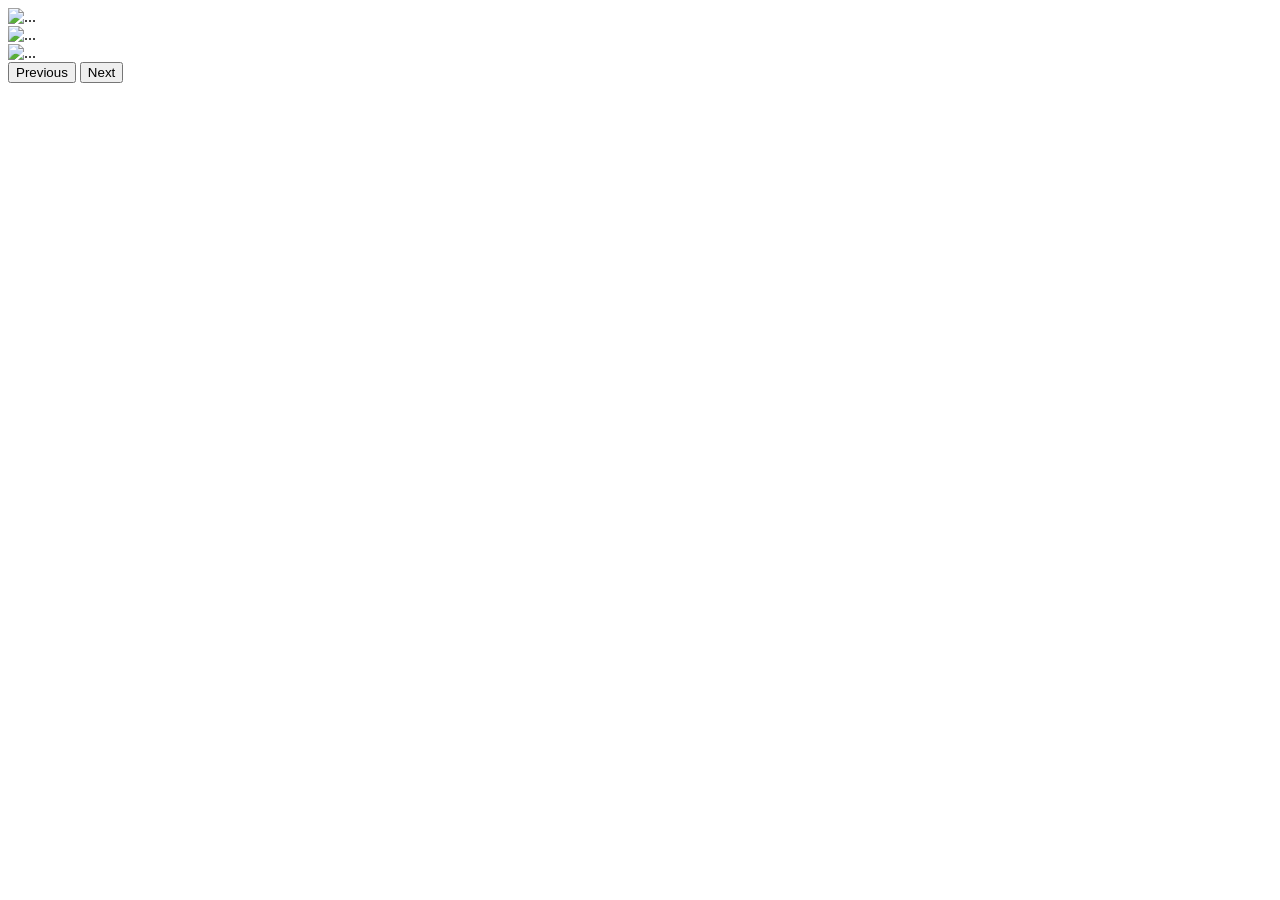
==== Carucel.html @ ead6b935 "Se creo el archivo base para el carucel de HBO clone" ====
<!DOCTYPE html>
<html lang="en">
<head>
    <meta charset="UTF-8">
    <meta name="viewport" content="width=device-width, initial-scale=1.0">
    <title>Caruzel escena principal </title> <!--? Este archivo va en la ventana de inicio de HBO-->
</head>
<body>
    <div id="carouselExampleFade" class="carousel slide carousel-fade">
        <div class="carousel-inner">
            <div class="carousel-item active">
                <img src="..." class="d-block w-100" alt="...">
            </div>
            <div class="carousel-item">
                <img src="..." class="d-block w-100" alt="...">
            </div>
            <div class="carousel-item">
                <img src="..." class="d-block w-100" alt="...">
            </div>
        </div>
        <button class="carousel-control-prev" type="button" data-bs-target="#carouselExampleFade" data-bs-slide="prev">
            <span class="carousel-control-prev-icon" aria-hidden="true"></span>
            <span class="visually-hidden">Previous</span>
        </button>
        <button class="carousel-control-next" type="button" data-bs-target="#carouselExampleFade" data-bs-slide="next">
            <span class="carousel-control-next-icon" aria-hidden="true"></span>
            <span class="visually-hidden">Next</span>
        </button>
    </div>

</body>

</html>
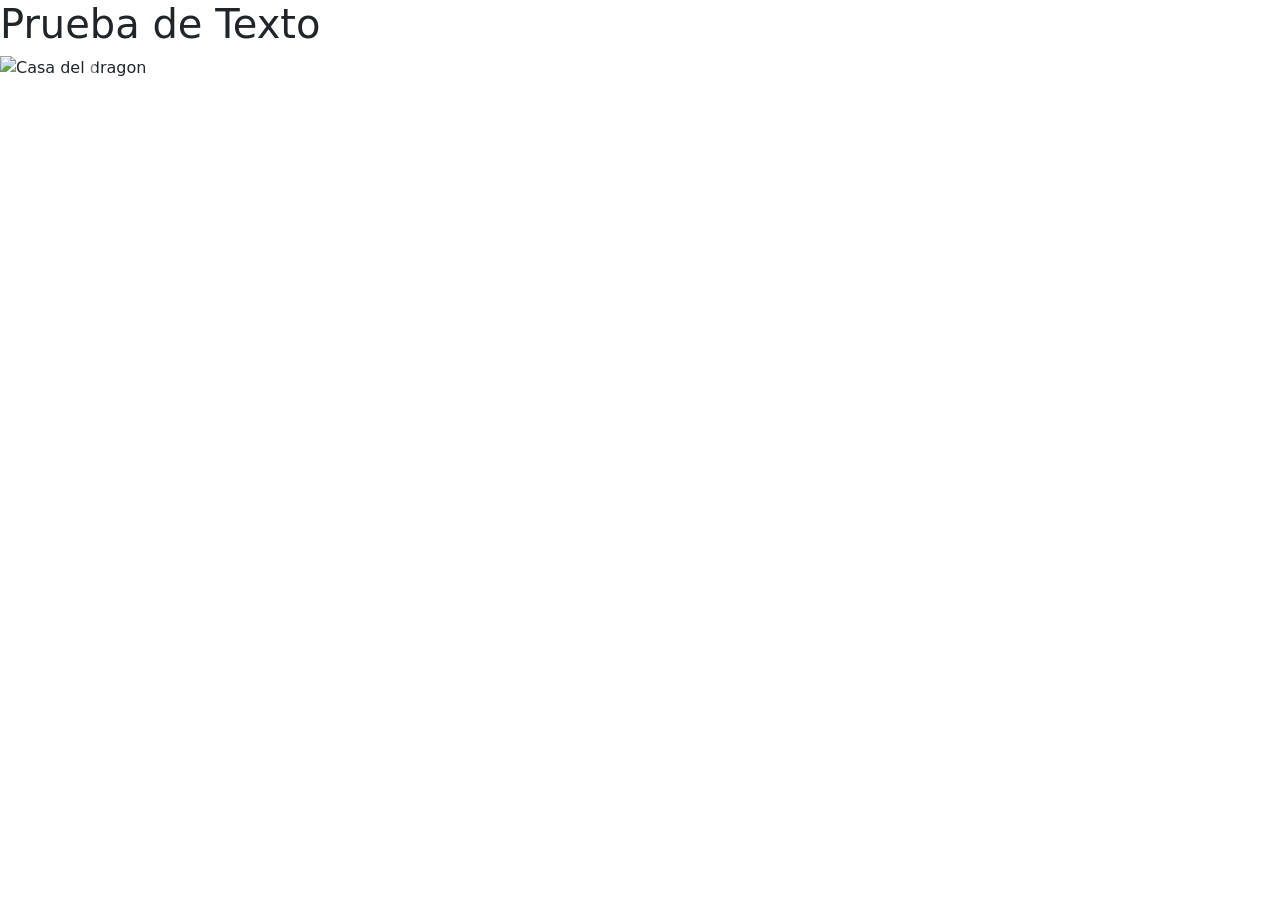
==== commit 863bec58: "Se termino el carusel y estructura de HTLM" ====
--- a/Carucel.html
+++ b/Carucel.html
@@ -1,21 +1,38 @@
 <!DOCTYPE html>
 <html lang="en">
+
 <head>
     <meta charset="UTF-8">
     <meta name="viewport" content="width=device-width, initial-scale=1.0">
     <title>Caruzel escena principal </title> <!--? Este archivo va en la ventana de inicio de HBO-->
+    <title>Bootstrap-Basico</title>
+    <link href="https://cdn.jsdelivr.net/npm/bootstrap@5.3.8/dist/css/bootstrap.min.css" rel="stylesheet"
+        integrity="sha384-sRIl4kxILFvY47J16cr9ZwB07vP4J8+LH7qKQnuqkuIAvNWLzeN8tE5YBujZqJLB" crossorigin="anonymous">
+
 </head>
+<!--Prueba de cambio-->
+
 <body>
+
+    <h1> Prueba de Texto </h1>
+
     <div id="carouselExampleFade" class="carousel slide carousel-fade">
         <div class="carousel-inner">
             <div class="carousel-item active">
-                <img src="..." class="d-block w-100" alt="...">
+                <img src="https://encrypted-tbn0.gstatic.com/images?q=tbn:ANd9GcQ6nv_iRhY6m1-uNnbqqBT0AsNyBqCwcebq_GndJu8yCw&s=10"
+                    class="d-block w-100" alt="Casa del dragon">
             </div>
             <div class="carousel-item">
-                <img src="..." class="d-block w-100" alt="...">
+                <img src="https://m.media-amazon.com/images/S/pv-target-images/db552f8b184fab12845e5d46c961932fda37c0a1be9e88ddc4988b30c1352fa3.jpg"
+                    class="d-block w-100" alt="Duna la profesia">
             </div>
             <div class="carousel-item">
-                <img src="..." class="d-block w-100" alt="...">
+                <img src="https://nintenduo.com/wp-content/uploads/2025/08/Fecha-Estreno-FNAF-2-Pelicula-Paises.webp"
+                    class="d-block w-100" alt="FNAF 2">
+            </div>
+            <div class="carousel-item">
+                <img src="https://nintenduo.com/wp-content/uploads/2025/08/Fecha-Estreno-FNAF-2-Pelicula-Paises.webp"
+                    class="d-block w-100" alt="Spiderman-NWH">
             </div>
         </div>
         <button class="carousel-control-prev" type="button" data-bs-target="#carouselExampleFade" data-bs-slide="prev">
@@ -28,6 +45,17 @@
         </button>
     </div>
 
+    <script src="https://cdn.jsdelivr.net/npm/bootstrap@5.3.8/dist/js/bootstrap.bundle.min.js"
+        integrity="sha384-FKyoEForCGlyvwx9Hj09JcYn3nv7wiPVlz7YYwJrWVcXK/BmnVDxM+D2scQbITxI"
+        crossorigin="anonymous"></script>
+
+    <script src="https://cdn.jsdelivr.net/npm/@popperjs/core@2.11.8/dist/umd/popper.min.js"
+        integrity="sha384-I7E8VVD/ismYTF4hNIPjVp/Zjvgyol6VFvRkX/vR+Vc4jQkC+hVqc2pM8ODewa9r"
+        crossorigin="anonymous"></script>
+    <script src="https://cdn.jsdelivr.net/npm/bootstrap@5.3.8/dist/js/bootstrap.min.js"
+        integrity="sha384-G/EV+4j2dNv+tEPo3++6LCgdCROaejBqfUeNjuKAiuXbjrxilcCdDz6ZAVfHWe1Y"
+        crossorigin="anonymous"></script>
+
 </body>
 
 </html>
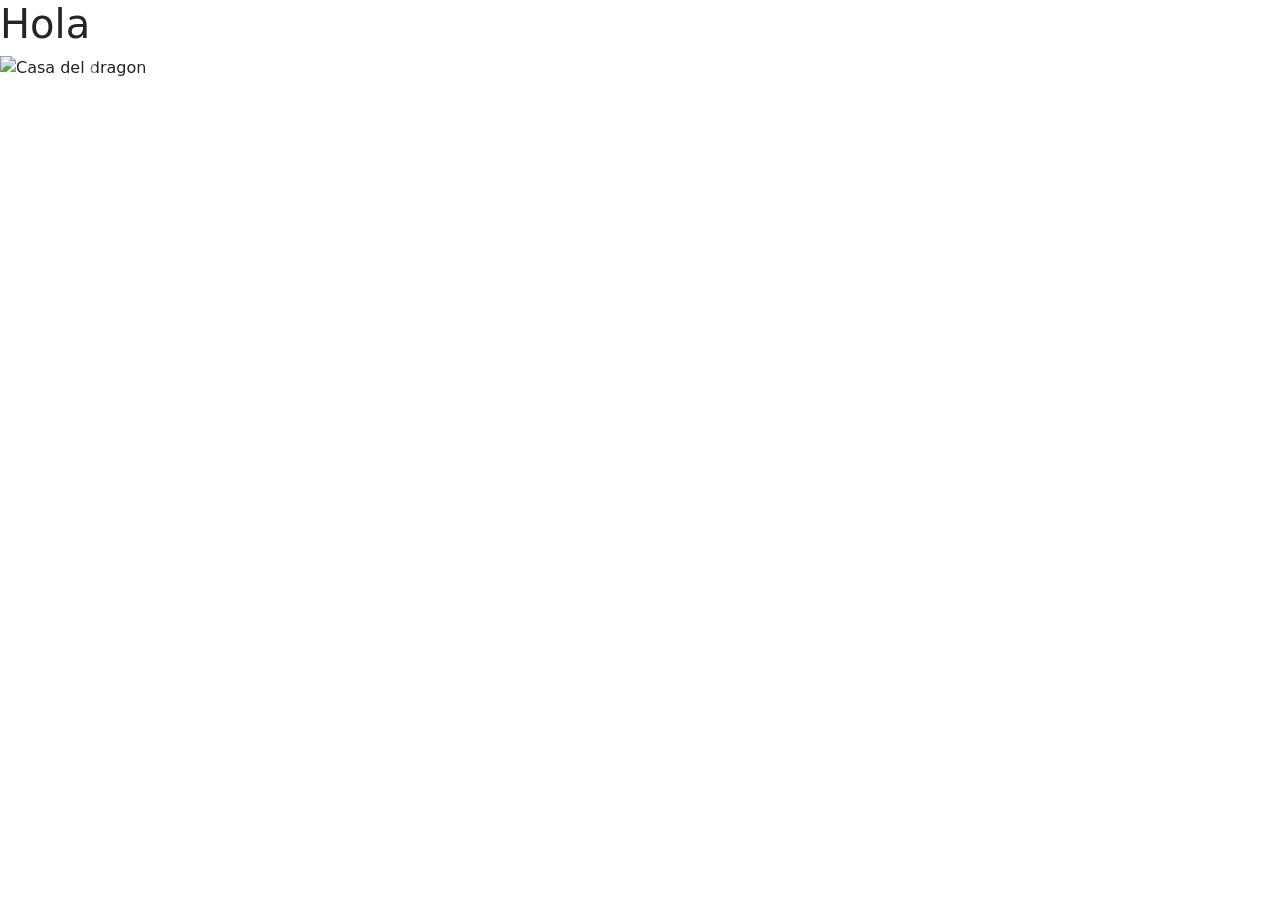
==== commit 3d99097b: "Se agrego el archivo CSS para poder modificar la el tamaño del Carucel puesto que era de pantalla co" ====
--- a/Carucel.html
+++ b/Carucel.html
@@ -13,28 +13,38 @@
 <!--Prueba de cambio-->
 
 <body>
+    <!--? Carusel fade -->
 
-    <h1> Prueba de Texto </h1>
+    <h1> Hola</h1>
 
     <div id="carouselExampleFade" class="carousel slide carousel-fade">
         <div class="carousel-inner">
-            <div class="carousel-item active">
+            <div class="carousel-item active"> <!--? Home-->
                 <img src="https://encrypted-tbn0.gstatic.com/images?q=tbn:ANd9GcQ6nv_iRhY6m1-uNnbqqBT0AsNyBqCwcebq_GndJu8yCw&s=10"
                     class="d-block w-100" alt="Casa del dragon">
             </div>
-            <div class="carousel-item">
+            <div class="carousel-item"> <!--? Series -->
                 <img src="https://m.media-amazon.com/images/S/pv-target-images/db552f8b184fab12845e5d46c961932fda37c0a1be9e88ddc4988b30c1352fa3.jpg"
                     class="d-block w-100" alt="Duna la profesia">
             </div>
-            <div class="carousel-item">
+            <div class="carousel-item"> <!--? Movies -->
                 <img src="https://nintenduo.com/wp-content/uploads/2025/08/Fecha-Estreno-FNAF-2-Pelicula-Paises.webp"
                     class="d-block w-100" alt="FNAF 2">
             </div>
-            <div class="carousel-item">
-                <img src="https://nintenduo.com/wp-content/uploads/2025/08/Fecha-Estreno-FNAF-2-Pelicula-Paises.webp"
+            <div class="carousel-item"> <!--? HBO-->
+                <img src="https://i.ytimg.com/vi/Pk1uoINLbr8/hq720.jpg?sqp=-oaymwEhCK4FEIIDSFryq4qpAxMIARUAAAAAGAElAADIQj0AgKJD&rs=AOn4CLBZHyDCHqNMUIUZafDDo0N-7RycXA"
                     class="d-block w-100" alt="Spiderman-NWH">
             </div>
+            <div class="carousel-item"> <!--? Sport-->
+                <img src="https://m.media-amazon.com/images/S/pv-target-images/b9ce7b79d4c4320e6202b66625d03c06d23e0e0c06d3cb8c6a02efa8930db5a9.png"
+                    class="d-block w-100" alt=" Ferrari la pelicula">
+            </div>
+            <div class="carousel-item"> <!--? Kids y Family -->
+                <img src="https://m.media-amazon.com/images/S/pv-target-images/509b02ad2b0330a90aa09942d9762c6eae296c32c17f5506e122003f8951d61d.jpg"
+                    class="d-block w-100" alt="El show de Gounbal">
+            </div>
         </div>
+
         <button class="carousel-control-prev" type="button" data-bs-target="#carouselExampleFade" data-bs-slide="prev">
             <span class="carousel-control-prev-icon" aria-hidden="true"></span>
             <span class="visually-hidden">Previous</span>
@@ -52,6 +62,7 @@
     <script src="https://cdn.jsdelivr.net/npm/@popperjs/core@2.11.8/dist/umd/popper.min.js"
         integrity="sha384-I7E8VVD/ismYTF4hNIPjVp/Zjvgyol6VFvRkX/vR+Vc4jQkC+hVqc2pM8ODewa9r"
         crossorigin="anonymous"></script>
+
     <script src="https://cdn.jsdelivr.net/npm/bootstrap@5.3.8/dist/js/bootstrap.min.js"
         integrity="sha384-G/EV+4j2dNv+tEPo3++6LCgdCROaejBqfUeNjuKAiuXbjrxilcCdDz6ZAVfHWe1Y"
         crossorigin="anonymous"></script>
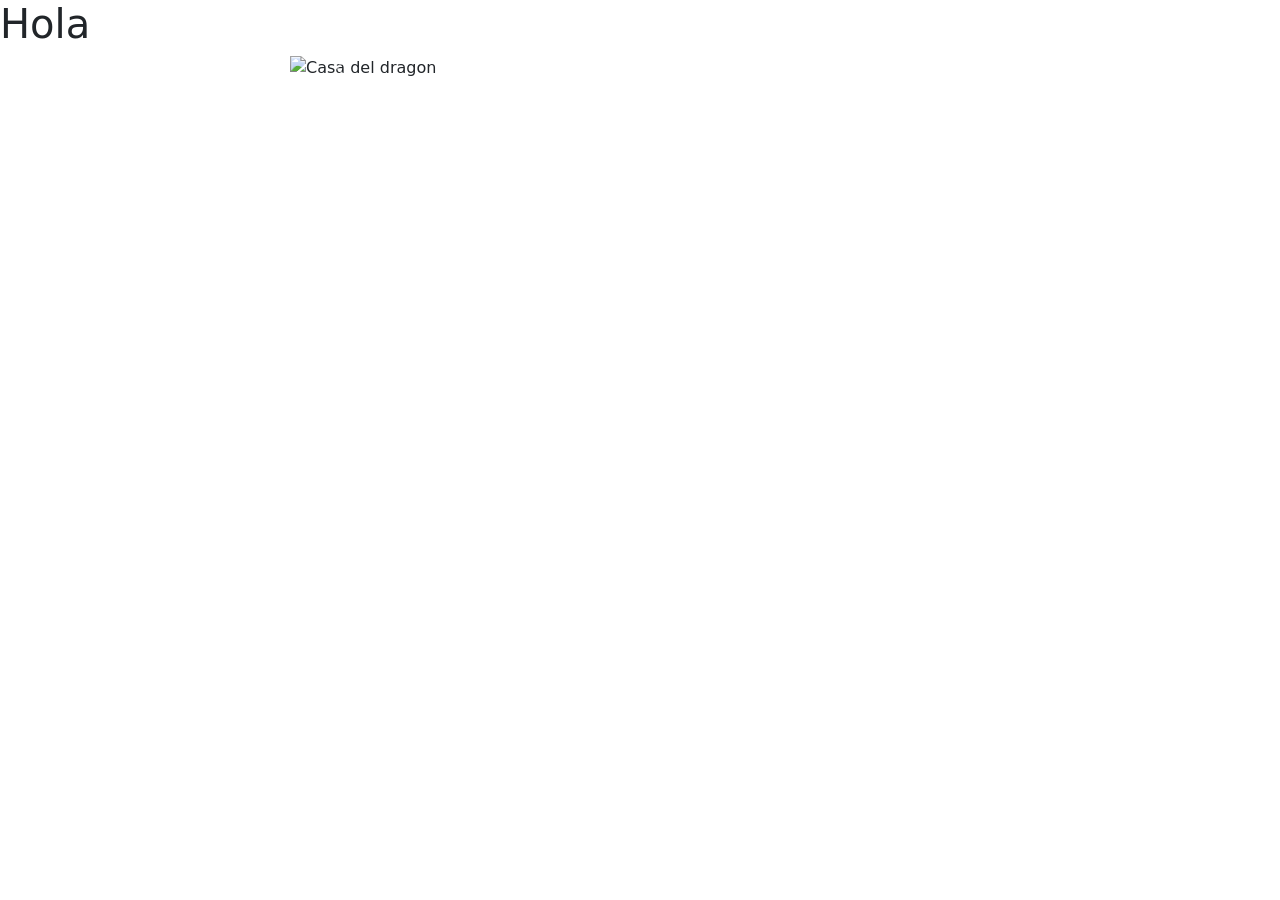
==== commit b2d03c7f: "Se creo el archivo css y se vinculo" ====
--- a/Carucel.html
+++ b/Carucel.html
@@ -8,7 +8,7 @@
     <title>Bootstrap-Basico</title>
     <link href="https://cdn.jsdelivr.net/npm/bootstrap@5.3.8/dist/css/bootstrap.min.css" rel="stylesheet"
         integrity="sha384-sRIl4kxILFvY47J16cr9ZwB07vP4J8+LH7qKQnuqkuIAvNWLzeN8tE5YBujZqJLB" crossorigin="anonymous">
-
+    <link rel="stylesheet" href="Carucel.css"> <!--Todo Vinculacion con mi css-->
 </head>
 <!--Prueba de cambio-->
 
--- a/Carucel.css
+++ b/Carucel.css
@@ -0,0 +1,9 @@
+
+
+#carouselExampleFade {
+    display: flex; /** Centra la imagen dentro del contenedor */
+    justify-content: center; /** Centra horizontalmente */
+    align-items: center; /** Centra verticalmente */
+    width:700px;
+    margin:auto;
+}
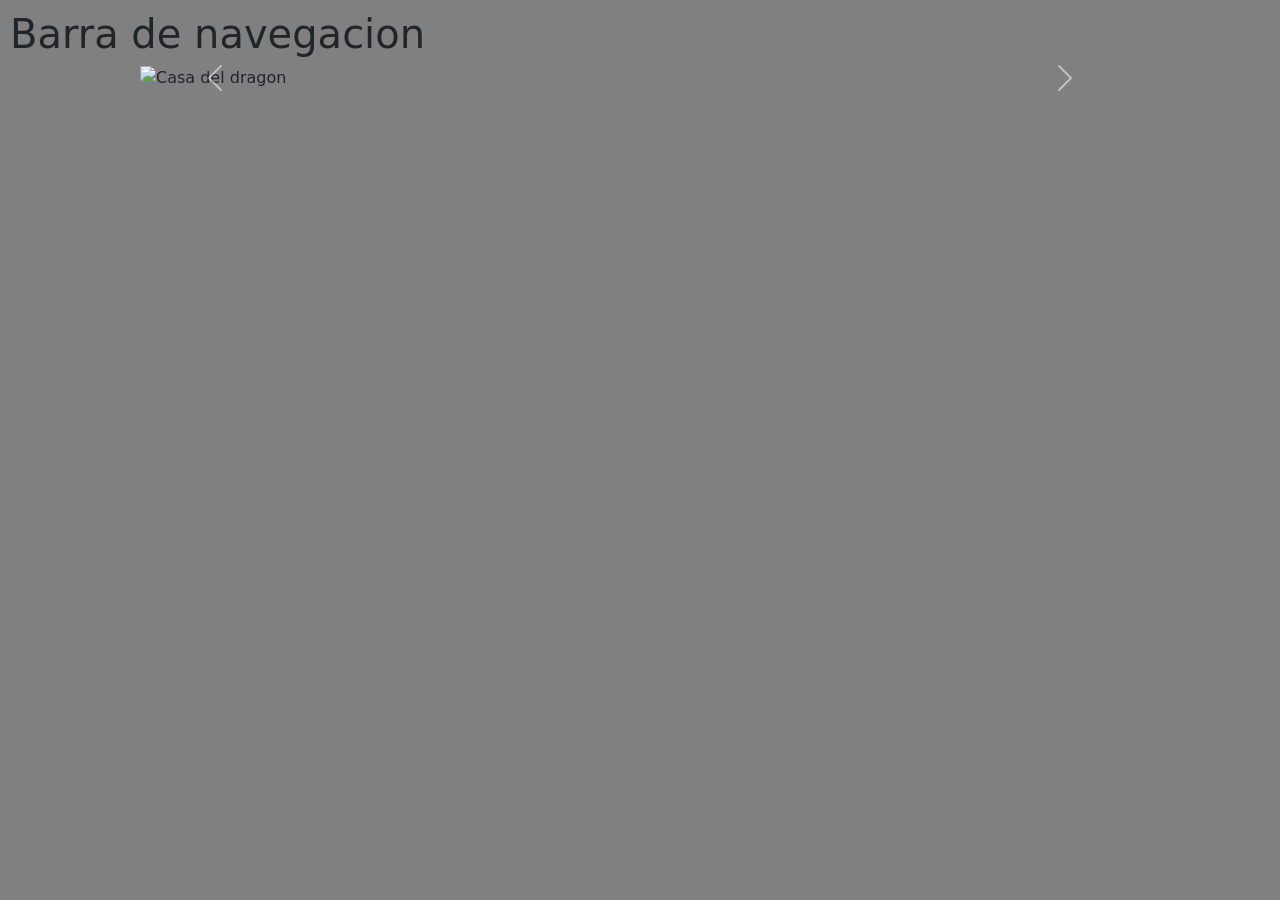
==== commit e16e4aa3: "Se perfeccionaron detalles en general para el equipo" ====
--- a/Carucel.html
+++ b/Carucel.html
@@ -14,9 +14,7 @@
 
 <body>
     <!--? Carusel fade -->
-
-    <h1> Hola</h1>
-
+    <h1>Barra de navegacion</h1>
     <div id="carouselExampleFade" class="carousel slide carousel-fade">
         <div class="carousel-inner">
             <div class="carousel-item active"> <!--? Home-->
@@ -66,7 +64,5 @@
     <script src="https://cdn.jsdelivr.net/npm/bootstrap@5.3.8/dist/js/bootstrap.min.js"
         integrity="sha384-G/EV+4j2dNv+tEPo3++6LCgdCROaejBqfUeNjuKAiuXbjrxilcCdDz6ZAVfHWe1Y"
         crossorigin="anonymous"></script>
-
 </body>
-
 </html>
--- a/Carucel.css
+++ b/Carucel.css
@@ -1,9 +1,13 @@
-
+body{
+    margin: 0px;
+    padding: 10px;
+    background-color: grey;
+}
 
 #carouselExampleFade {
     display: flex; /** Centra la imagen dentro del contenedor */
     justify-content: center; /** Centra horizontalmente */
     align-items: center; /** Centra verticalmente */
-    width:700px;
+    width:1000px;
     margin:auto;
 }
